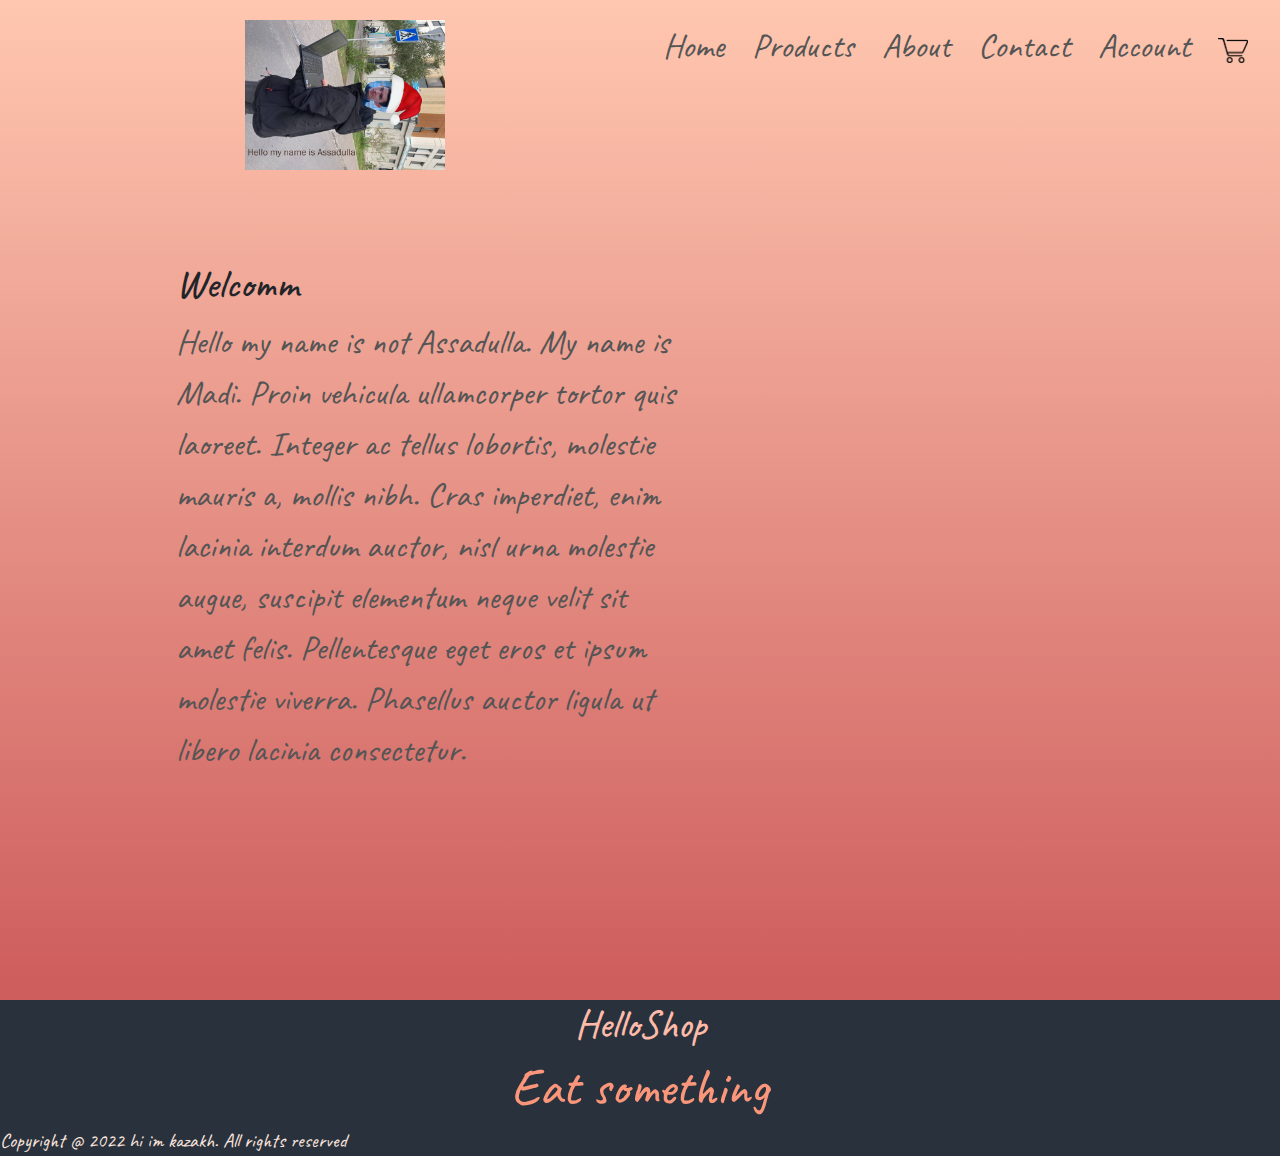
==== abotus.html @ 3568d9b8 "Add files via upload" ====
<!DOCTYPE html>
<html lang="en">
<head>
	<meta charset="UTF-8">
	<meta name="viewport" content="width=device-width, initial-scale=1">
	<link rel="stylesheet" href="css/bootstrap.css">
	<title>HelloShop</title>
	<link rel="stylesheet" href="style.css">
	<script src="cart.js"></script>
	<link rel="icon" href="file:///C:/Users/User/Desktop/try/images/images.png">
	<link href="https://fonts.googleapis.com/css2?family=Caveat:wght@400;500;600;700&family=Shizuru&display=swap" rel="stylesheet">
	<link rel="stylesheet" href="font/css/font-awesome.min.css">
	<link rel="stylesheet" href="https://cdnjs.cloudflare.com/ajax/libs/font-awesome/4.7.0/css/font-awesome.min.css">
</head>
<body>
	<div class="header">
	<div class="container">
		<div class="navbar">
		  <div class="logo">
			<a href="wha.html"><img src="images/madi.png" width="200px"></a>
		</div>
		<nav>
			<ul>
				<li><a href="https://vilkro.github.io/#header">Home</a></li>
				<li><a href="https://vilkro.github.io/#products">Products</a></li>
				<li><a href="https://vilkro.github.io/#bottom">About</a></li>
				<li><a href="https://vilkro.github.io/#bottom">Contact</a></li>
				<li><a href="https://vilkro.github.io/#bottom">Account</a></li>
			</ul>
			<img src="images/cart.png" width="30px" height="25px">
		</nav>
	</div>
	<div class="row">
		<div class="col-2" style="margin-left: -640px;">
			<h1>Welcomm</h1>
			<p>Hello my name is not Assadulla. My name is Madi. Proin vehicula ullamcorper tortor quis laoreet. Integer ac tellus lobortis, molestie mauris a, mollis nibh. Cras imperdiet, enim lacinia interdum auctor, nisl urna molestie augue, suscipit elementum neque velit sit amet felis. Pellentesque eget eros et ipsum molestie viverra. Phasellus auctor ligula ut libero lacinia consectetur.</p>
		</div>
	</div>
</div>
</div>

  <!--------footer--->
    <div class="footer">
        <div class="brand"><h1><span>Hello</span>Shop</h1></div>
			<h2>Eat something</h2>
            <p>Copyright @ 2022 hi im kazakh. All rights reserved</p>
        </div>
</body>
</html>
---- style.css ----
*{
	margin: 0;
	padding: 0;
	box-sizing: border-box;
}

body{
	font-family: 'Caveat', cursive;
	font-size: 34px;
}

.navbar{
	display: flex;
	align-items: right;
	padding: 20px;
}
nav{
	flex: 1;
	text-align: right;
}
nav ul{
	display: inline-block;
	list-style-type: none;
}
nav ul li{
	display: inline-block;
	margin-right: 20px;
}
nav ul li:hover{
	text-decoration: underline;
}
a{
	text-decoration: none;
	color: #555;
}
p{
	color: #555;
}
.container{
	max-width: 1800px;
	margin: auto;
	padding-left: 225px;
}
.row{
	display: flex;
	align-items: center;
	flex-wrap: wrap;
	justify-content: space-around;
	padding-left: 5px;
}
.col-2{
	flex-basis: 50%;
	min-width: 300px;
}
.col-2 img{
	max-width: 100%;
	padding: 0px 0;
}
.btn{
	display: inline-block;
	background: #B34225;
	color: #fff;
	padding: 8px 30px;
	margin: 30px 0;
	border-radius: 30px;
}
.btn:hover{
	background: #C54928;
}
.header{
	background: linear-gradient(#FFC7B0, #CD5C5C);
	height: 1000px;
}
.header .row{
	margin-top: 70px;
}
.categories{
	margin: 70px 0;
}
.col-3{
	flex-basis: 30%;
	min-width: 250px;
	margin-bottom: 30px;
}
.col-3 img{
	width: 120%;
}
.small-container{
	max-width: 1600px;
	margin: auto;
	padding-left: 25px;
	padding-right: 25px;
	margin-bottom: 200px;
}
.col-4{
	flex-basis: 25%;
	padding: 10px;
	min-width: 10px;
	margin-bottom: 50px;
	transition: transform 0.5s;
}
.col-4 img{
	width: 100%;
	box-shadow: rgba(0, 0, 0, 0.19) 0px 10px 20px, rgba(0, 0, 0, 0.23) 0px 6px 6px;
}
.title{
	text-align: center;
	margin: 0 auto 50px;
	position: relative;
	line-height: 70px;
	color: #555;
}
.title::after{
	content: '';
	background: #ff523b;
	width: 80px;
	height: 5px;
	border-radius: 5px;
	position: absolute;
	bottom: 0;
	left: 50%;
	transform: translateX(-50%);
}
h4{
	color: #555;
	font-weight: normal;
	height: 42px;
}
.col-4 p{
	font-size: 36px;
}
.rating .fa{
	color: #ff523b;
	font-size: 24px;
}
.col-4:hover{
	transform: translateY(-5px);
}
.footer{
	text-align: center;
	background: #29323c;
	margin-bottom: -20px;
}
.footer .brand{
	color: #FFBBA9;
}
.footer h2{
	color: #FC967B;
}
.footer p{
	text-align: left;
	font-size: 20px;
	color: #FCE5DF;
}

.buy{
	display: inline-block;
	background: #B34225;
	color: #fff;
	margin: 40px 12.5rem;
	padding: 0 30px 5px;
	border-radius: 30px;
}
.buy:hover{
	background: #C54928;
}

.button{
	background-color: #999999;
	border-radius: 50%;
	display: inline;
}

#counter{
	display: inline;
}

#kvadrat p{
	display: inline;
	width: 100%;
}

#bill h4{
	display: inline;
}

#bill p{
	font-size: 4rem;
	display: inline;
}

#minus{
	display: inline;
	background-color: #999999;
	border-radius: 50%;
	font-size: 16px;
}

#kvadrat{
	display: inline-block;
	border: 2px dotted gray;
	padding: 16px;
	margin-left: 10%;
	margin-top: 12px;
	width: 50%;
	background: #FCE5DF;
	border-radius: 1rem;
	vertical-align: top;
}

#list td,#list tr,#list th{
	width: 50%;
	padding: 20px;
}

#bill{
	display: inline-block;
	margin: 30px;
	border: 2px dotted gray;
	background: #FCE5DF;
	width: 32%;
	border-radius: 2rem;
}

#next-input {
    display: inline-block;
    border-collapse: separate;
    font-size: 0;
    width: 200px;
    border-spacing: 0;
    transition: all .3s ease-out;
    border: 1px solid #ccc;
    background-color: #fff;
}
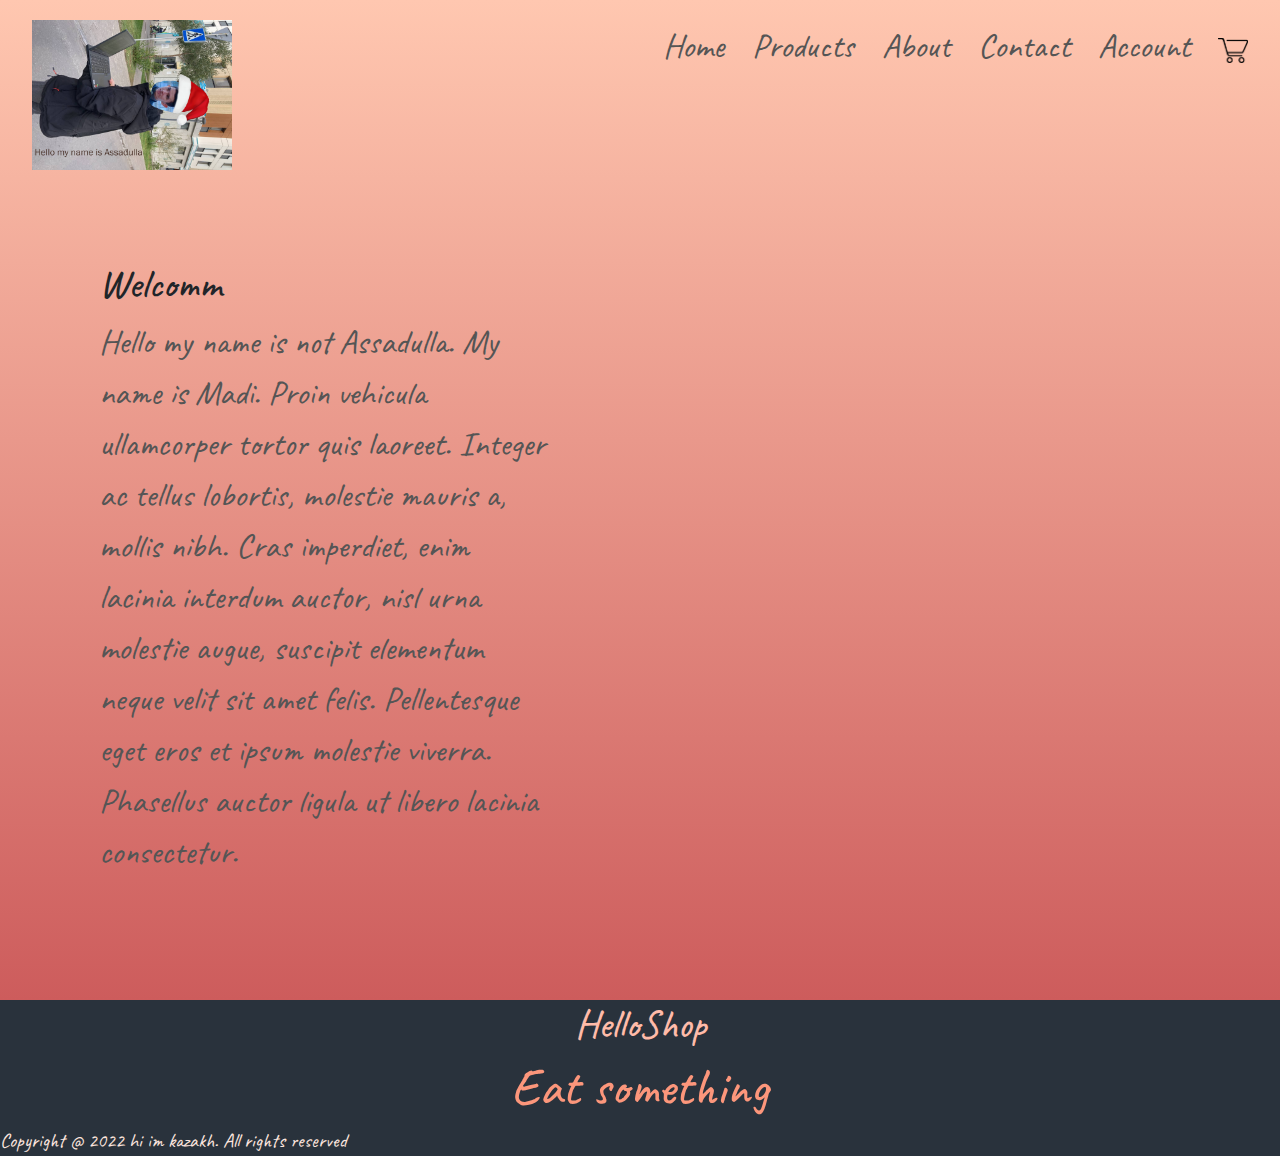
==== commit c48fd2c4: "Update abotus.html" ====
--- a/abotus.html
+++ b/abotus.html
@@ -27,7 +27,9 @@
 				<li><a href="https://vilkro.github.io/#bottom">Contact</a></li>
 				<li><a href="https://vilkro.github.io/#bottom">Account</a></li>
 			</ul>
+			<a href="cart.html">
 			<img src="images/cart.png" width="30px" height="25px">
+			</a>
 		</nav>
 	</div>
 	<div class="row">
@@ -46,4 +48,4 @@
             <p>Copyright @ 2022 hi im kazakh. All rights reserved</p>
         </div>
 </body>
-</html>+</html>
--- a/style.css
+++ b/style.css
@@ -39,7 +39,6 @@
 .container{
 	max-width: 1800px;
 	margin: auto;
-	padding-left: 225px;
 }
 .row{
 	display: flex;
@@ -51,6 +50,8 @@
 .col-2{
 	flex-basis: 50%;
 	min-width: 300px;
+ 	flex: 0 0 auto;
+  	width: 37%;
 }
 .col-2 img{
 	max-width: 100%;
@@ -232,3 +233,43 @@
     border: 1px solid #ccc;
     background-color: #fff;
 }
+.container {
+  position: relative;
+  width: 100%;
+}
+
+.image {
+  opacity: 1;
+  display: block;
+  width: 100%;
+  height: auto;
+  transition: .5s ease;
+  backface-visibility: hidden;
+}
+
+.middle {
+  transition: .5s ease;
+  opacity: 0;
+  position: absolute;
+  top: 50%;
+  left: 58%;
+  transform: translate(-50%, -50%);
+  -ms-transform: translate(-50%, -50%);
+  text-align: center;
+}
+
+.container:hover .image {
+  opacity: 0.3;
+}
+
+.container:hover .middle {
+  opacity: 0.6;
+}
+
+.text {
+  background-color: #999999;
+  color: white;
+  font-size: 32px;
+  padding: 20px 40px 20px 20px;
+  border-radius: 20%;
+}
